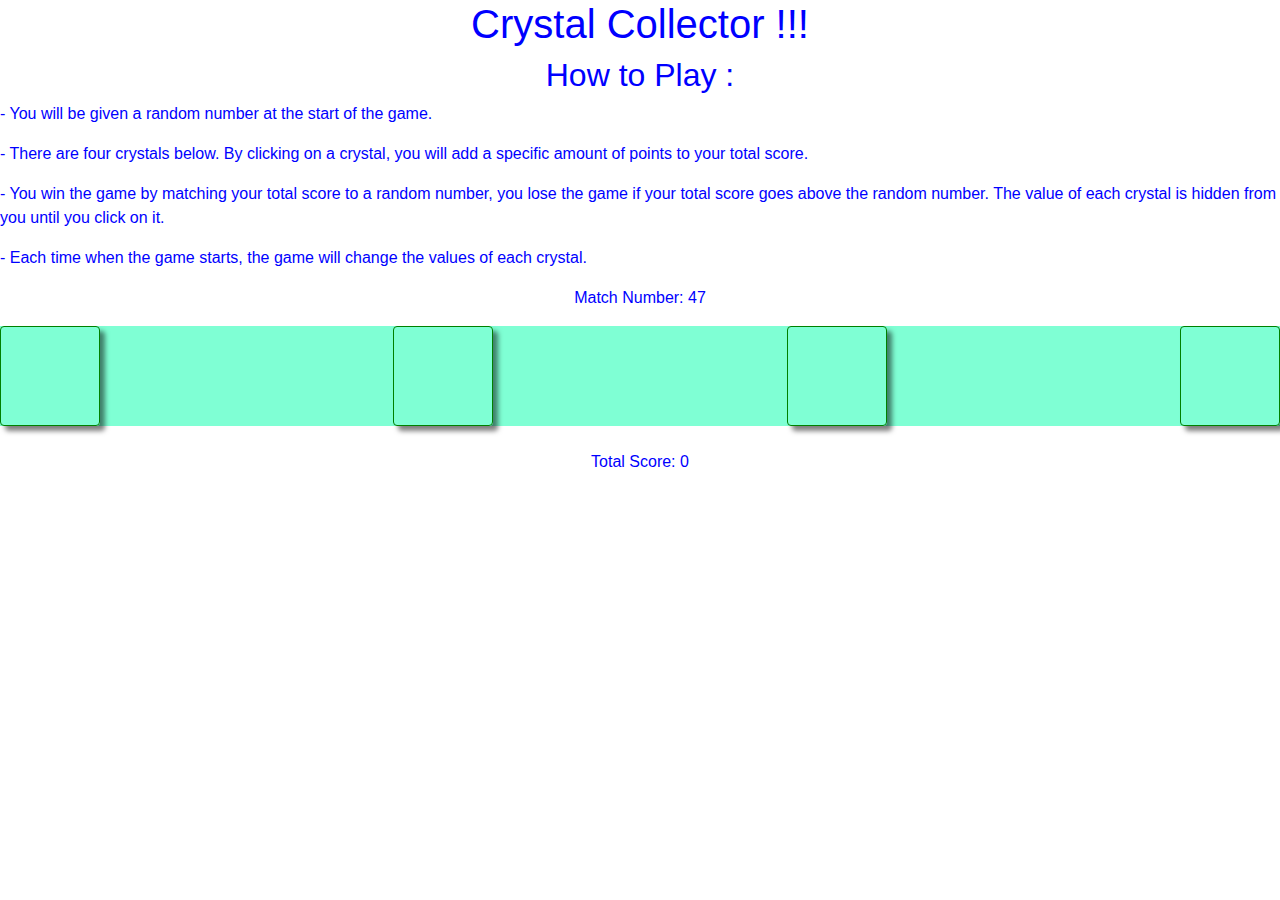
==== index.html @ 5c1e70f9 "fixed game" ====
<!DOCTYPE html>
<html lang="en">
<head>
    <meta charset="UTF-8">

    <title>Cristal Colector</title>

    <script type="text/javascript" src="https://cdnjs.cloudflare.com/ajax/libs/jquery/3.2.1/jquery.min.js"></script>
    <link rel="stylesheet" href="https://stackpath.bootstrapcdn.com/bootstrap/4.3.1/css/bootstrap.min.css" integrity="sha384-ggOyR0iXCbMQv3Xipma34MD+dH/1fQ784/j6cY/iJTQUOhcWr7x9JvoRxT2MZw1T" crossorigin="anonymous">
    

    <link rel="stylesheet" type="text/css" href="assets/css/style.css">
</head>
<body>
    <!-- main container -->
<div>

    <!-- Name of the game and How to play -->
    
        <h1 class="text-center">Crystal Collector !!!</h1>

        <h2 class="text-center">How to Play :</h2>

        </div>
        <!-- instructions -->

        <p class="text-left">
            
                - You will be given a random number at the start of the game.
        </p>
        <p class="text-left">

                - There are four crystals below. By clicking on a crystal, you will add a specific amount of points to your total score.
        </p>
        <p class="text-left">
                - You win the game by matching your total score to a random number, you lose the game if your total score goes above the random number. The value of each crystal is hidden from you until you click on it.
        </p>
        <p class="text-left">
                - Each time when the game starts, the game will change the values of each crystal.
        </p>

            


        <p id="result"></p>

        <div class="crystals">

        </div>

        <img src="">

        <p id="previous"></p>

        <p id="win>"></p>
        <p id="lost"></p>
    
</div>

    <script type="text/javascript" src="./assets/javascript/game.js"></script>
    
</body>
</html>
---- assets/css/style.css ----
* {
    box-sizing: border-box;
    text-align: center;
    color: blue;
   
}

.crystals {
    background-color: aquamarine;
    display: flex;
    justify-content: space-between;
    border:1px;
    align-items: center;
}
.crystal {
    border:1px solid green;
    height: 100px;
    width: 100px;
    border-radius: 4px;
    box-shadow: 5px 5px 5px rgba(0, 0, 0, 0.5);
    transition: box-shadow 1s, transform 2s;
    transition: box-shadow 1s;

}

.crystal:hover{
    box-shadow: 15px 15px 15px rgba(0, 0, 0, 0.5);
    transform: translate(5px, 20px);
    padding: 5px;
    cursor: pointer;
    transition: box-shadow 1s, transform 2s;

}

img{
    width: 50px;
}
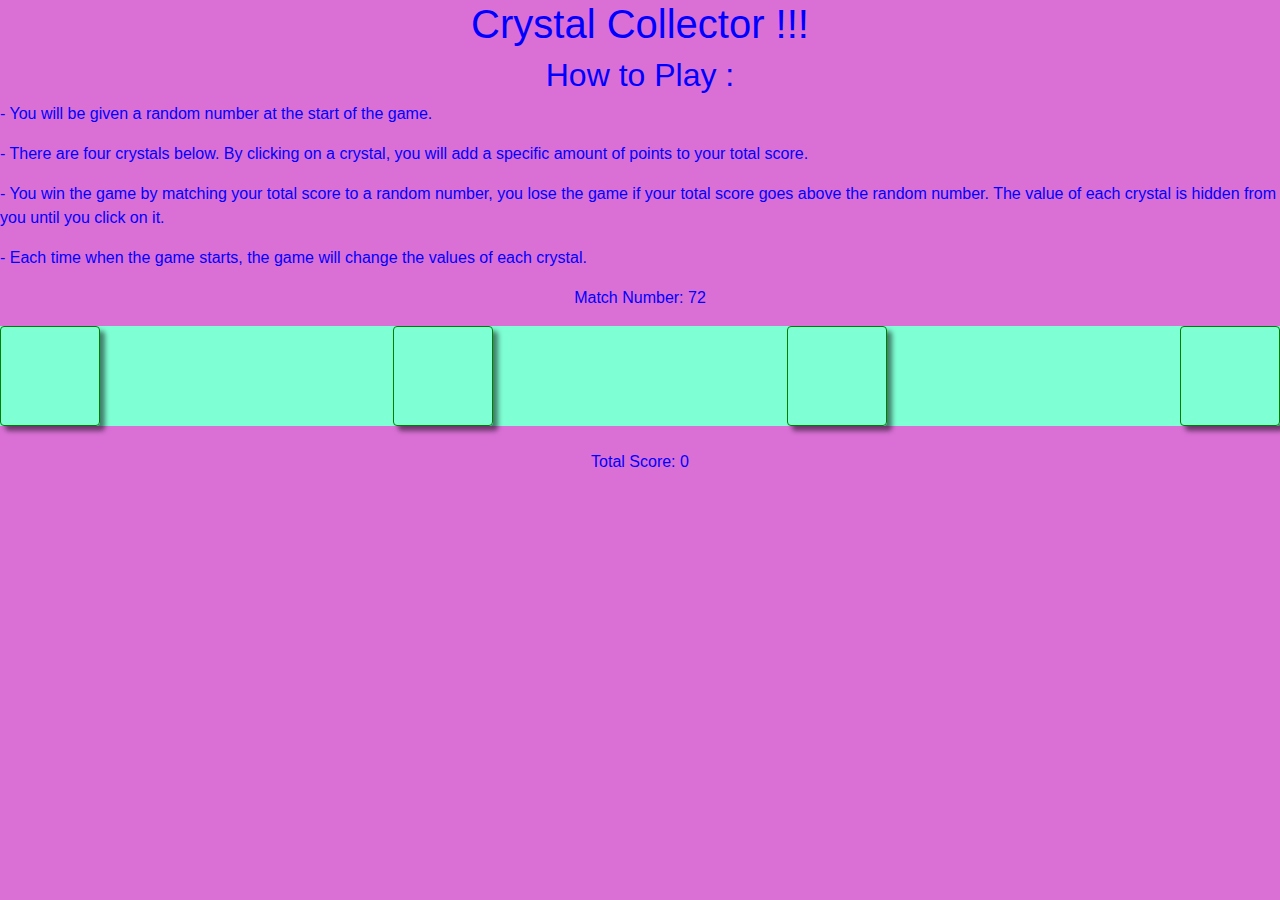
==== commit 47d27b58: "Updated game" ====
--- a/index.html
+++ b/index.html
@@ -11,8 +11,8 @@
 
     <link rel="stylesheet" type="text/css" href="assets/css/style.css">
 </head>
-<body>
-    <!-- main container -->
+<body style="background: orchid">
+    
 <div>
 
     <!-- Name of the game and How to play -->
